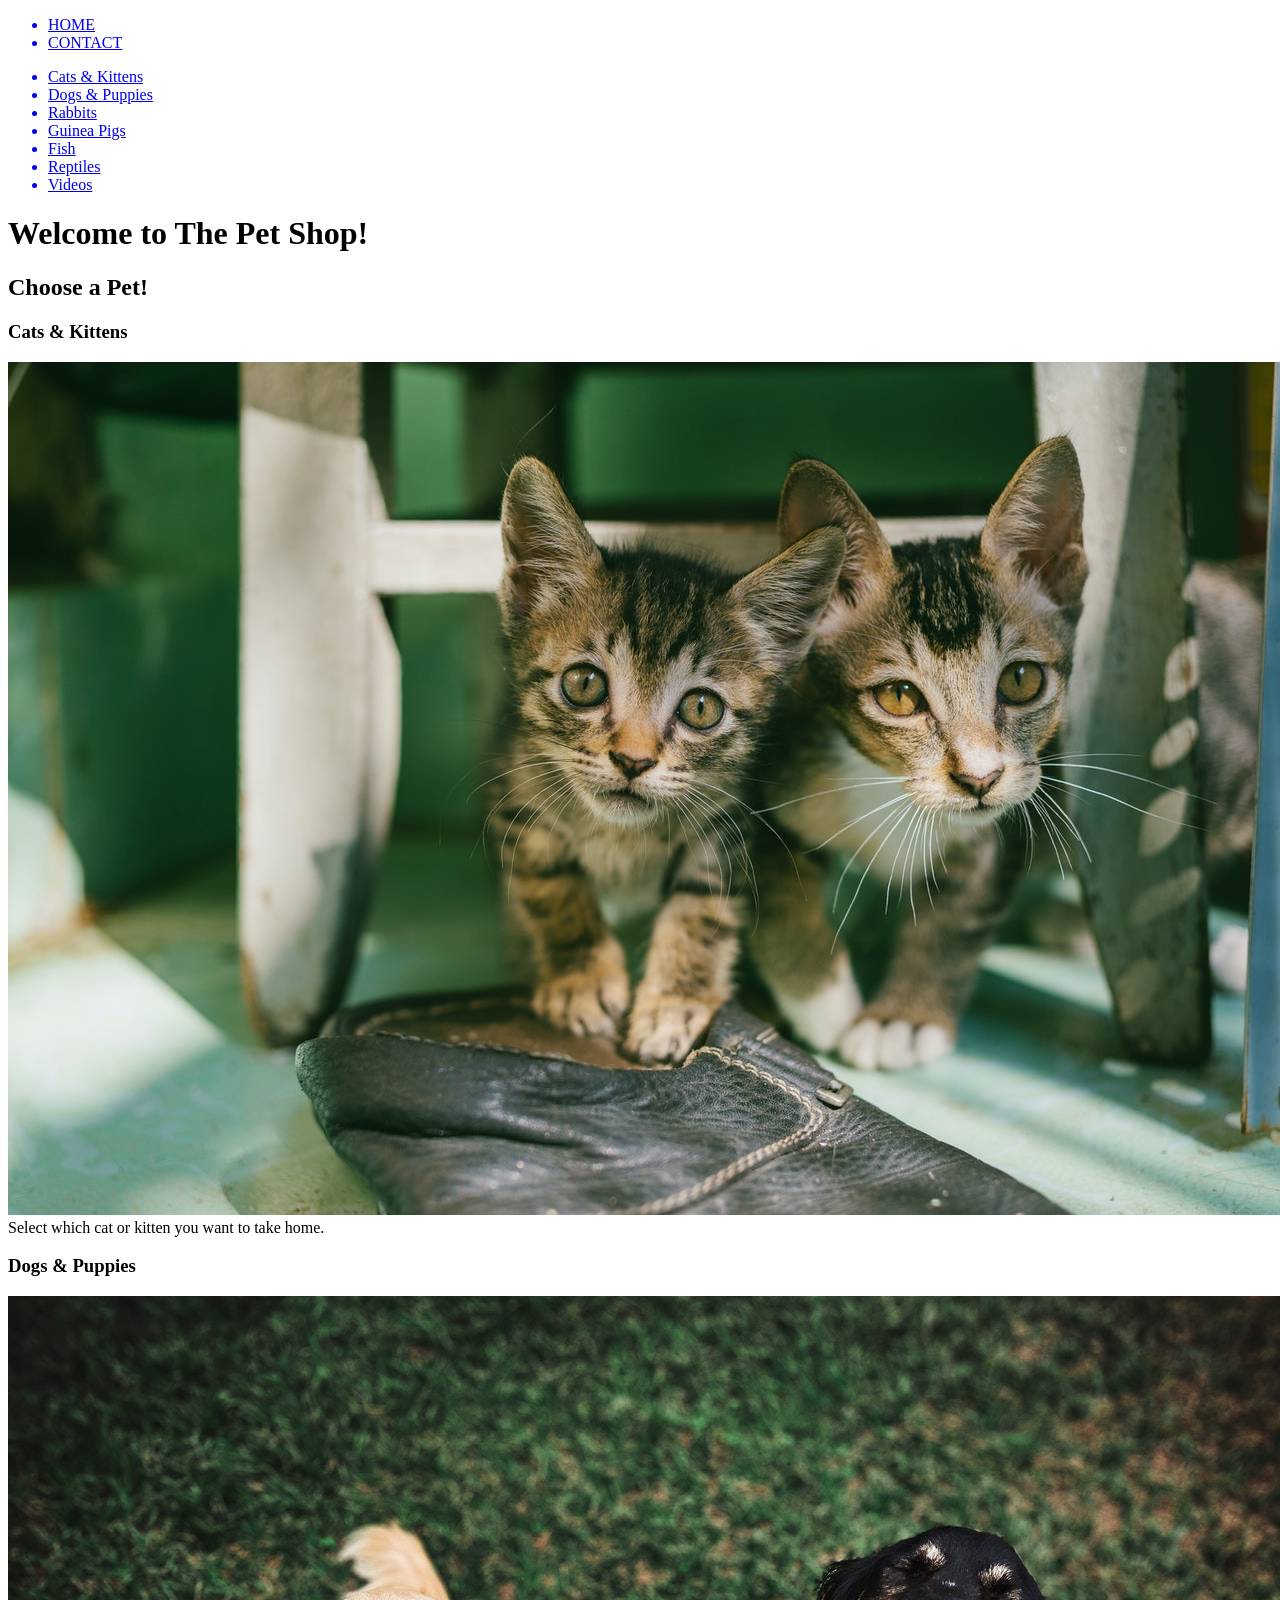
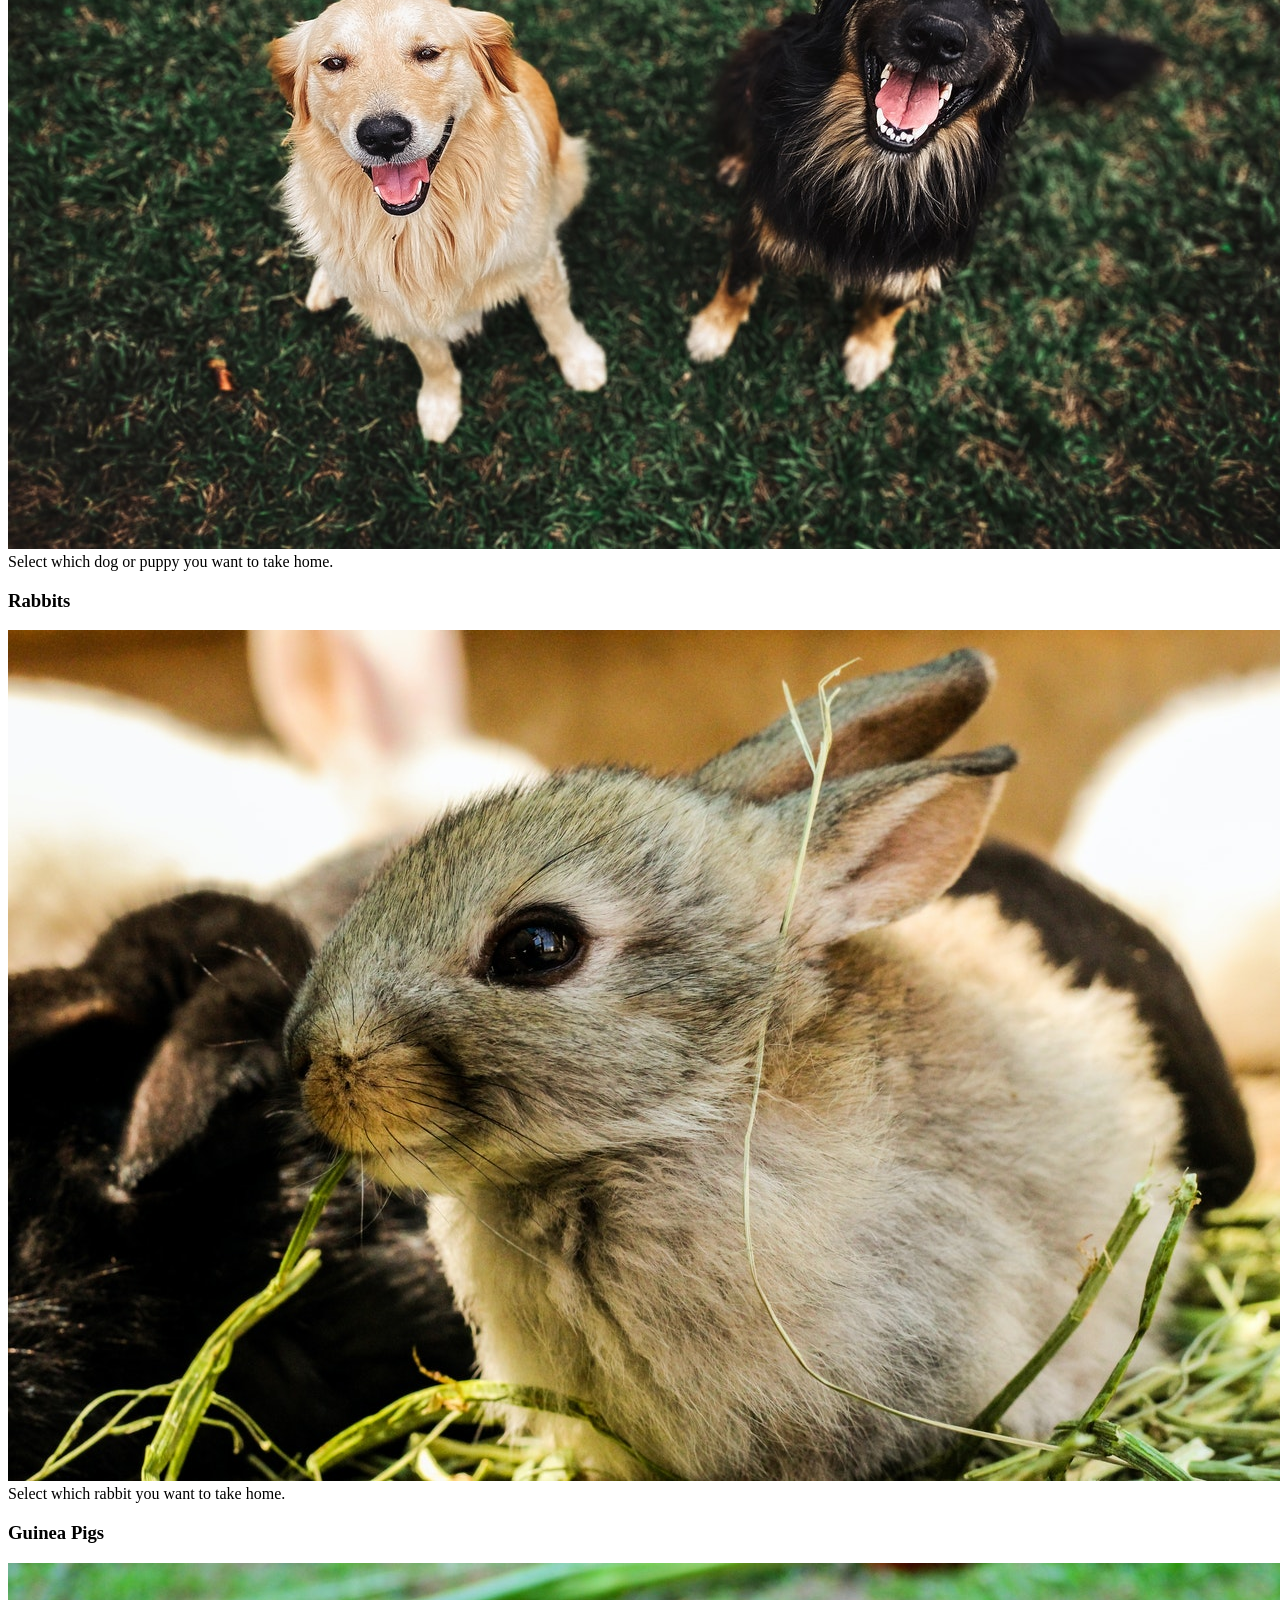
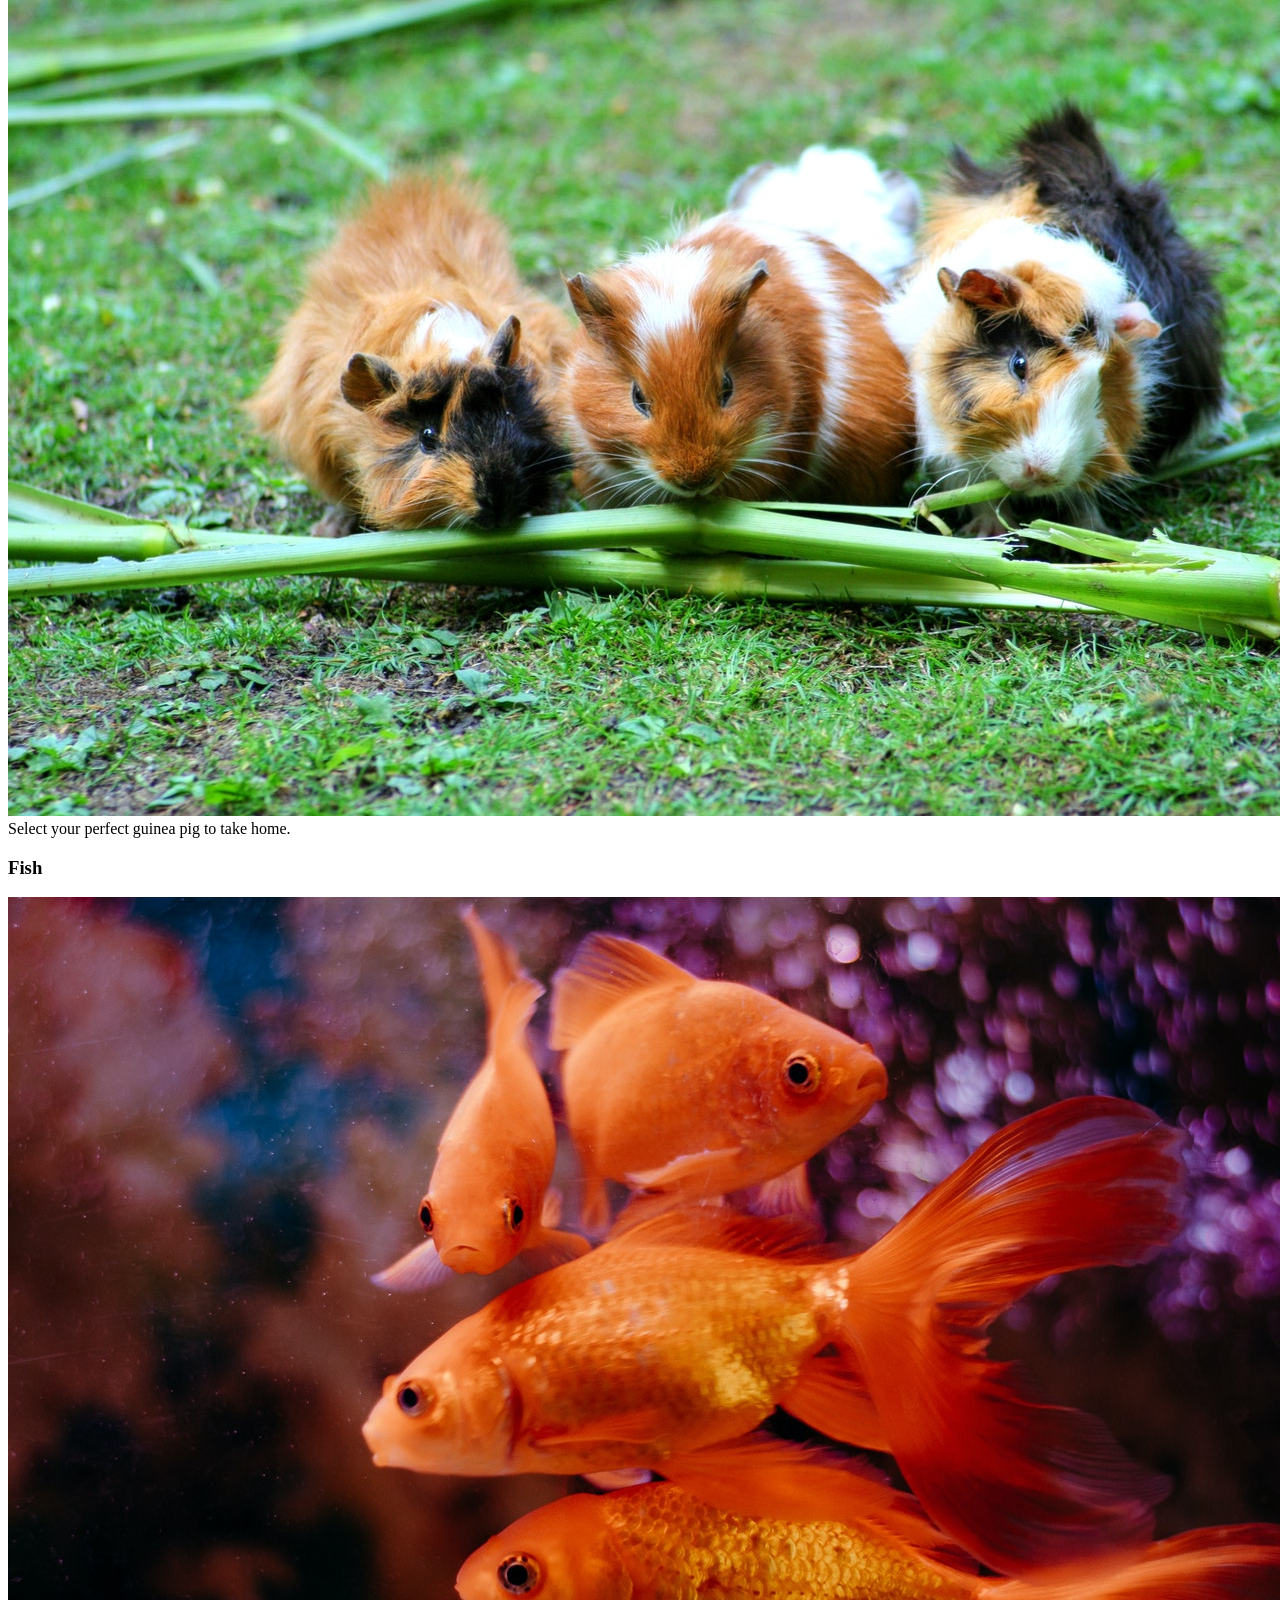
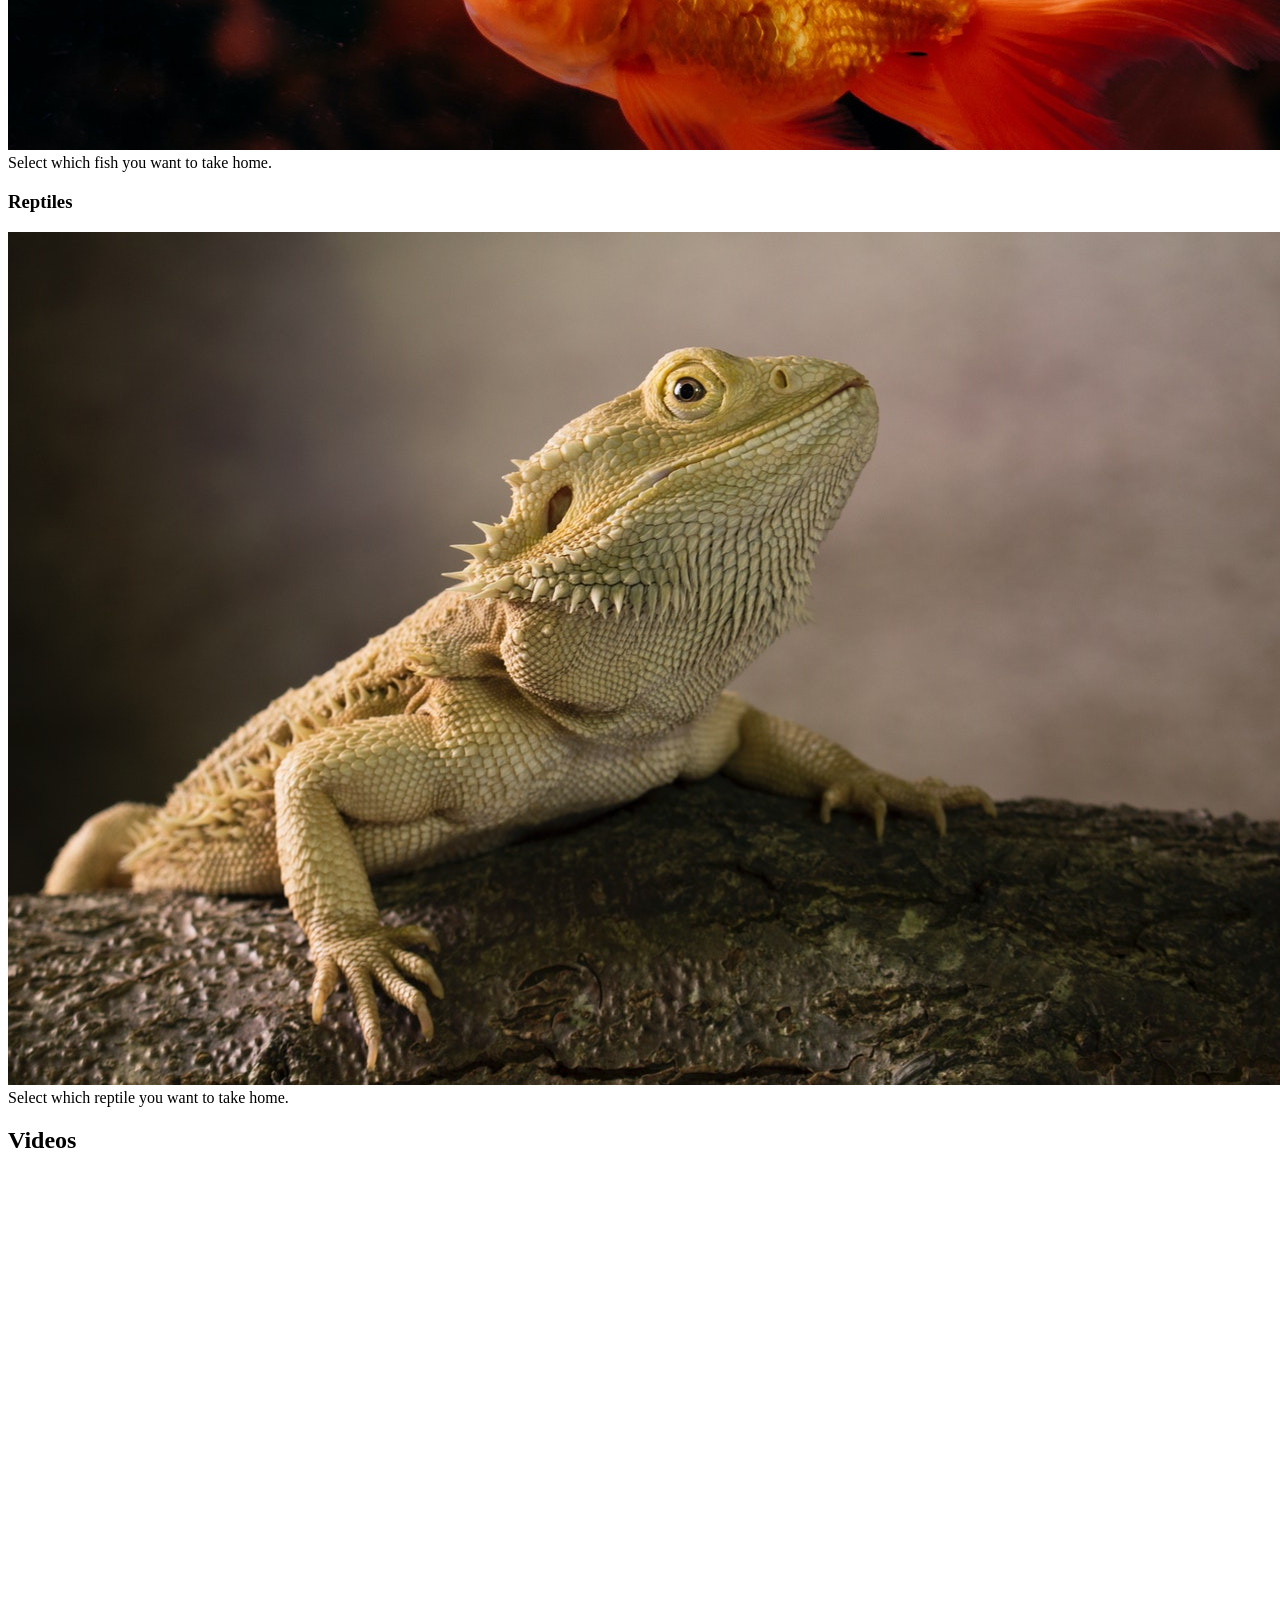
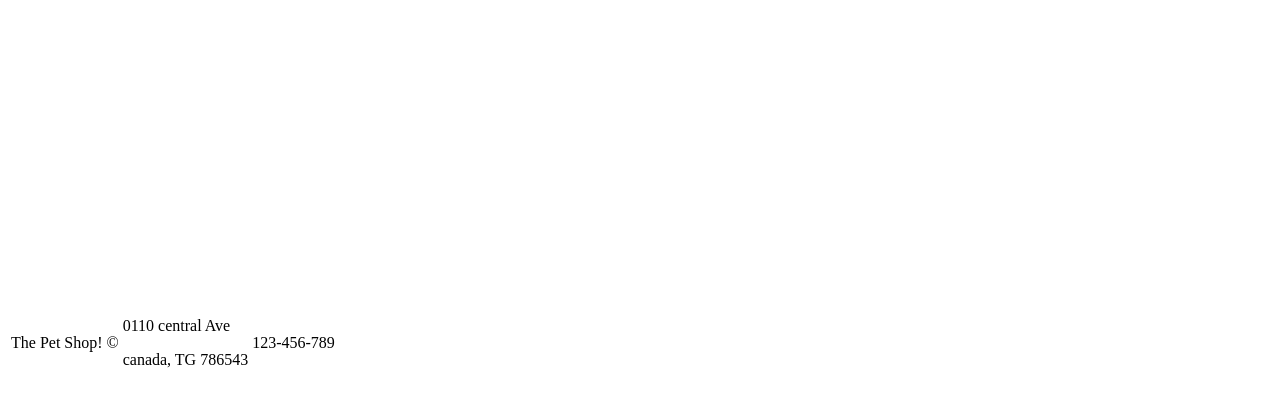
==== The-Pet-Shop-Website/index.html @ 44ca1f63 "The-Pet-Shop-Website The-Pet-Shop-Website" ====
<!DOCTYPE html>
<html>
    <head>
        <title>The Pet Shop</title>
        <meta charset="UTF-8">
       
    </head>
    <body>
       
        <div class="navBar">
            <ul id="navBorder">
                <a href="index.html"><li>HOME</li></a>
                <a href="contact.html"><li>CONTACT</li></a>
                
            </ul>
            <ul>
                <a href="#cat"><li>Cats & Kittens</li></a>
                <a href="#dog"><li>Dogs & Puppies</li></a>
                <a href="#rabbit"><li>Rabbits</li></a>
                <a href="#guineapig"><li>Guinea Pigs</li></a>
                <a href="#fish"><li>Fish</li></a>
                <a href="#reptile"><li>Reptiles</li></a>
                <a href="#video"><li>Videos</li></a>
            </ul>
        </div>
       
        <header>
            <div>
                <h1 class="animateText">Welcome to The Pet Shop!</h1>
            </div>
        </header>
       
        <section>
            <div class="container">
                <h2>Choose a Pet!</h2>
                <div>
                   
                    <div id="cat" class="column">
                       <div class="image-container">
                            <h3>Cats & Kittens</h3>
                            <img src="images/cat.png" alt="Picture of kittens" class="image">
                            <div class="overlay"> 
                                <div class="text">Select which cat or kitten you want to take home.</div>
                            </div>
                        </div>
                    </div>
                    
                    <div id="dog" class="column">
                        <div class="image-container">
                        <h3>Dogs & Puppies</h3>
                        <img src="images/dog.png" alt="Picture of dogs" class="image">
                            <div class="overlay"> 
                                <div class="text">Select which dog or puppy you want to take home.</div>
                            </div>
                        </div>
                    </div>
                    <div id="rabbit" class="column">
                        <div class="image-container">
                            <h3>Rabbits</h3>
                            <img src="images/rabbits.png" alt="Picture of rabbits" class="image">
                            <div class="overlay"> 
                                <div class="text">Select which rabbit you want to take home.</div>
                            </div>
                        </div>
                    </div>
                    
                     <div id="guineapig" class="column">
                        <div class="image-container">
                            <h3>Guinea Pigs</h3>
                            <img src="images/guineapigs.png" alt="Picture of guinea pigs" class="image">
                            <div class="overlay"> 
                                <div class="text">Select your perfect guinea pig to take home.</div>
                            </div>
                        </div>
                    </div>
                     
                     <div id="fish" class="column">
                        <div class="image-container">
                            <h3>Fish</h3>
                            <img src="images/fish.png" alt="Picture of goldfish" class="image">
                            <div class="overlay"> 
                                <div class="text">Select which fish you want to take home.</div>
                            </div>
                        </div>
                    </div>
                    
                     <div id="reptile" class="column">
                        <div class="image-container">
                            <h3>Reptiles</h3>
                            <img src="images/beardedDragon.png" alt="Picture of a bearded dragon" class="image">
                            <div class="overlay"> 
                                <div class="text">Select which reptile you want to take home.</div>
                            </div>
                        </div>
                    </div>
                </div>
            </div>
        </section>
       
        <section>
           
            <div id="video" class="container">
                <h2>Videos</h2> 
               <iframe width="1280" height="720" src="https://www.youtube.com/embed/oRDRfikj2z8?si=1vmZiHSiHqnZPMwD" title="YouTube video player" frameborder="0" allow="accelerometer; autoplay; clipboard-write; encrypted-media; gyroscope; picture-in-picture; web-share" referrerpolicy="strict-origin-when-cross-origin" allowfullscreen></iframe>


            </div>
        </section>
        
        <footer>
            <table>
                <tr>
                    <td>
                        <p>The Pet Shop! &copy;</p>
                    </td>
                    <td>
                        <p>0110 central Ave</p>
                        <p>canada, TG 786543</p>
                    </td>
                    <td>
                        <p>123-456-789</p>
                    </td>
                </tr>
            </table>
        </footer>
    </body>
</html>
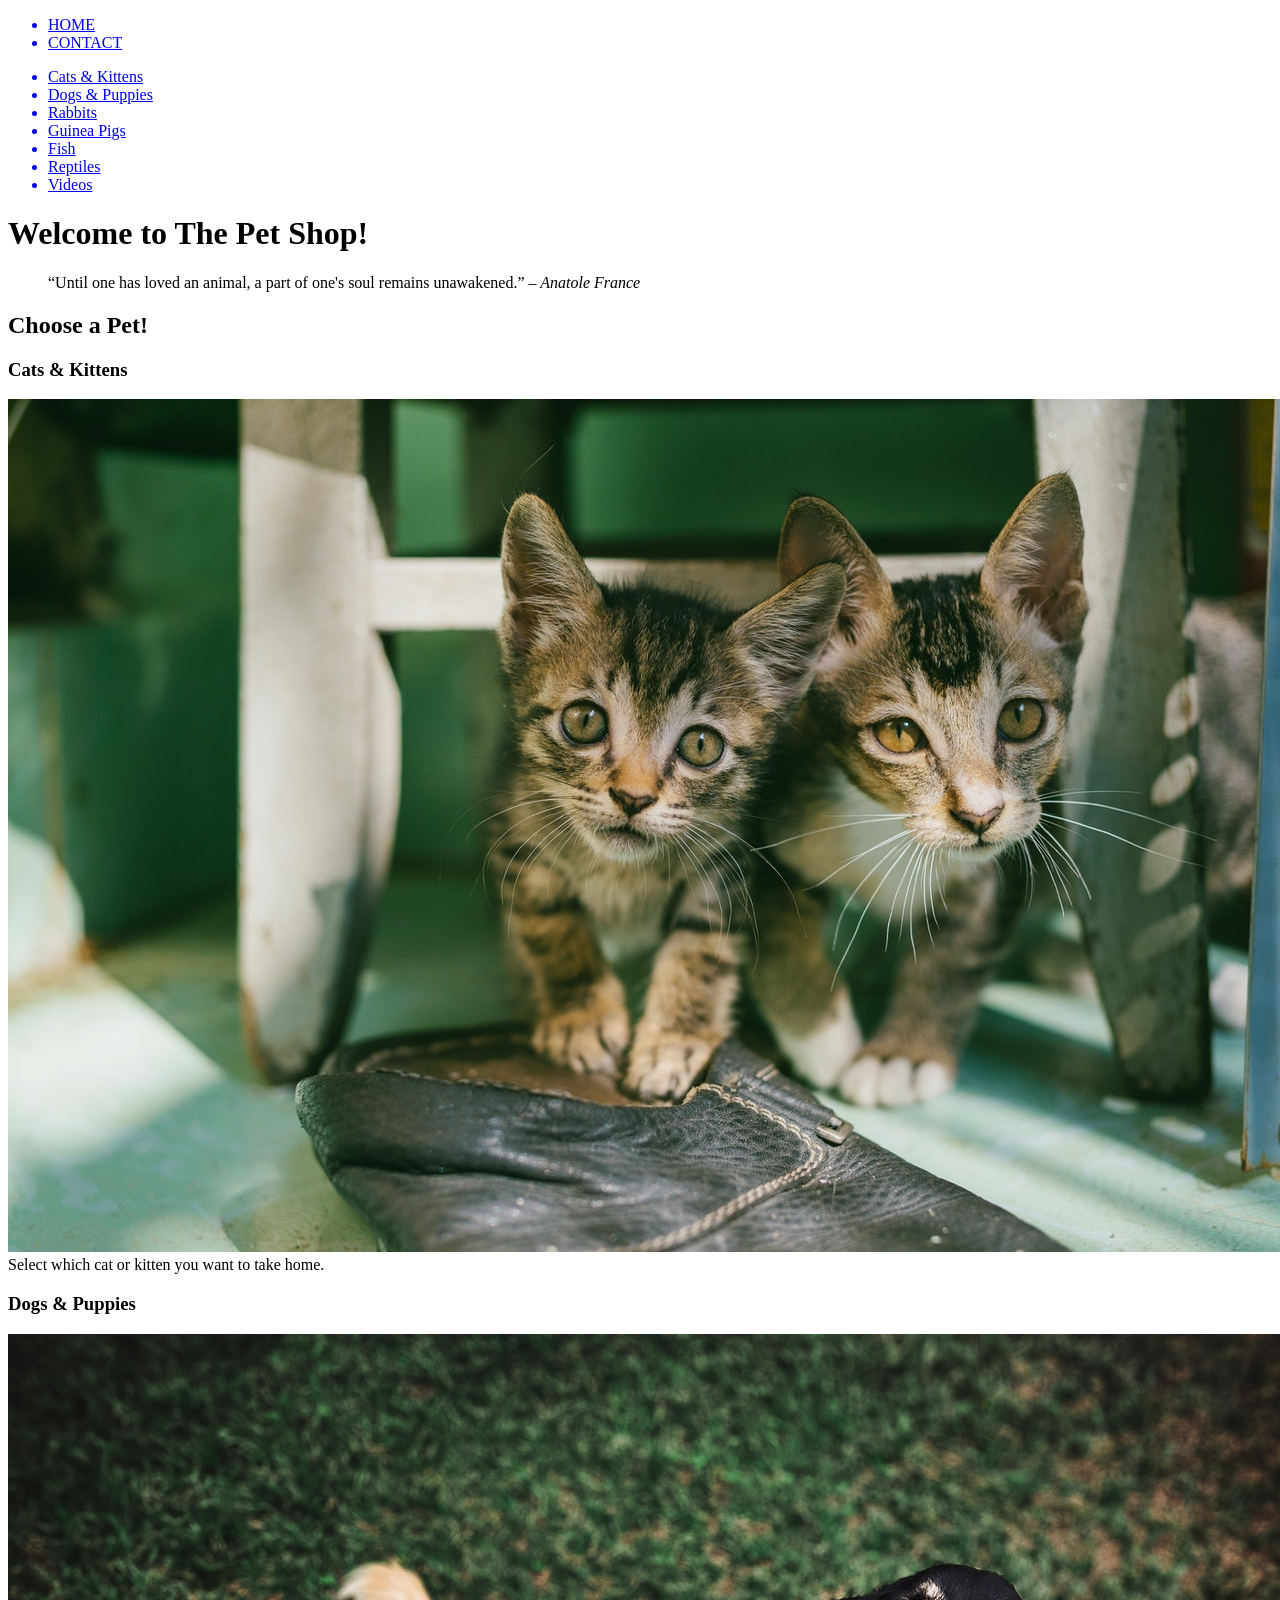
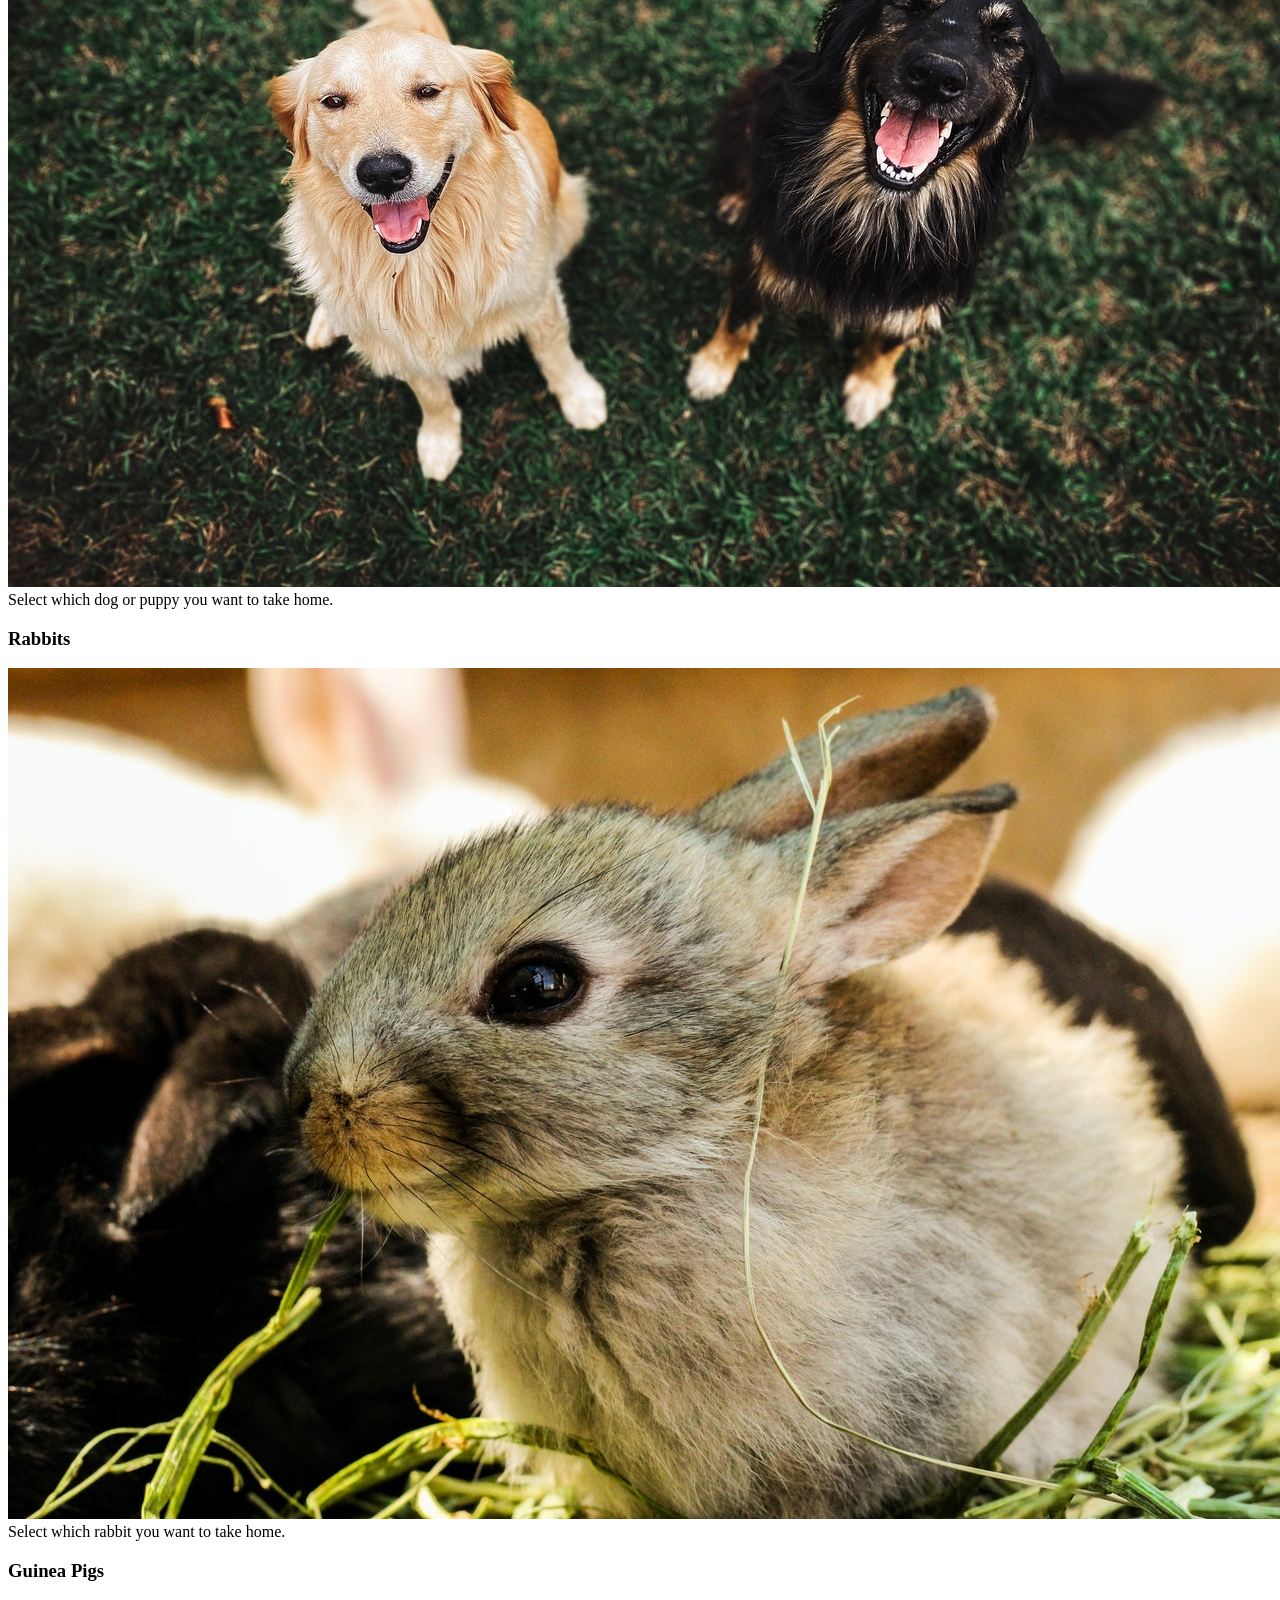
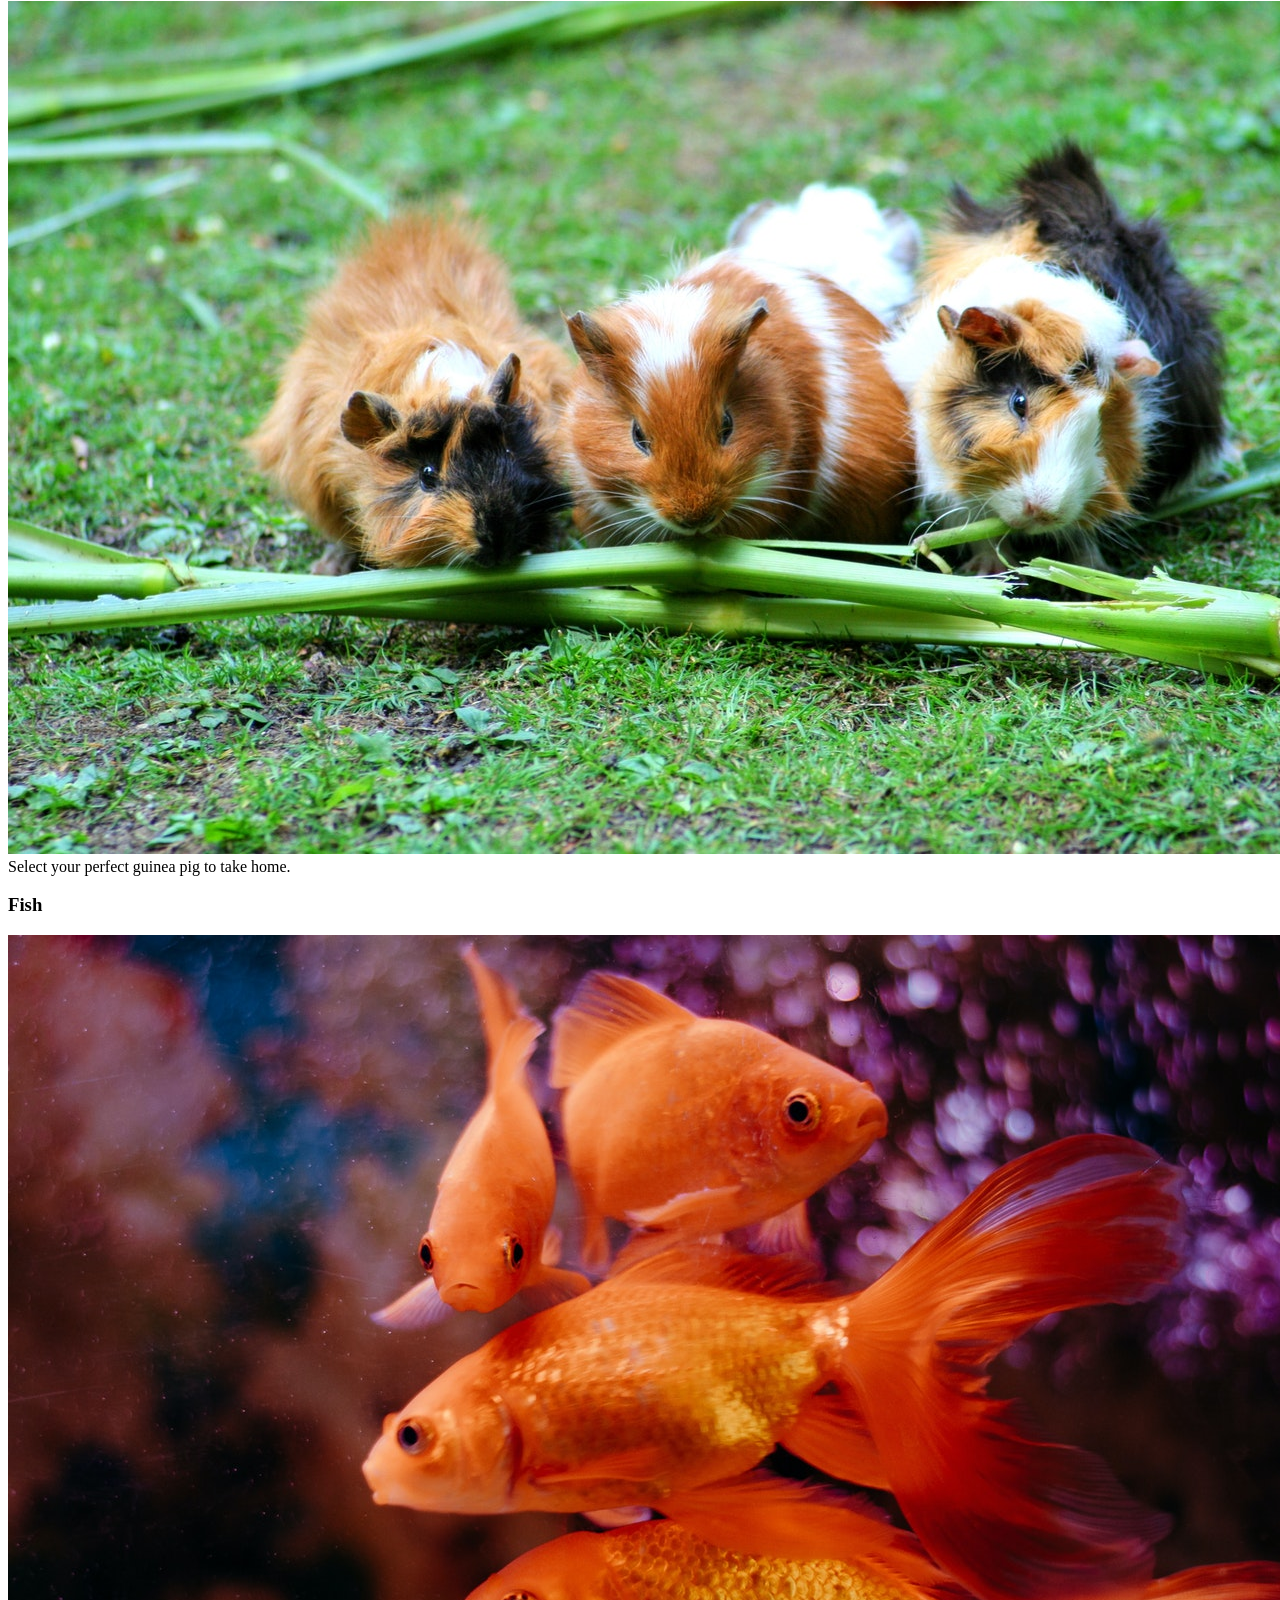
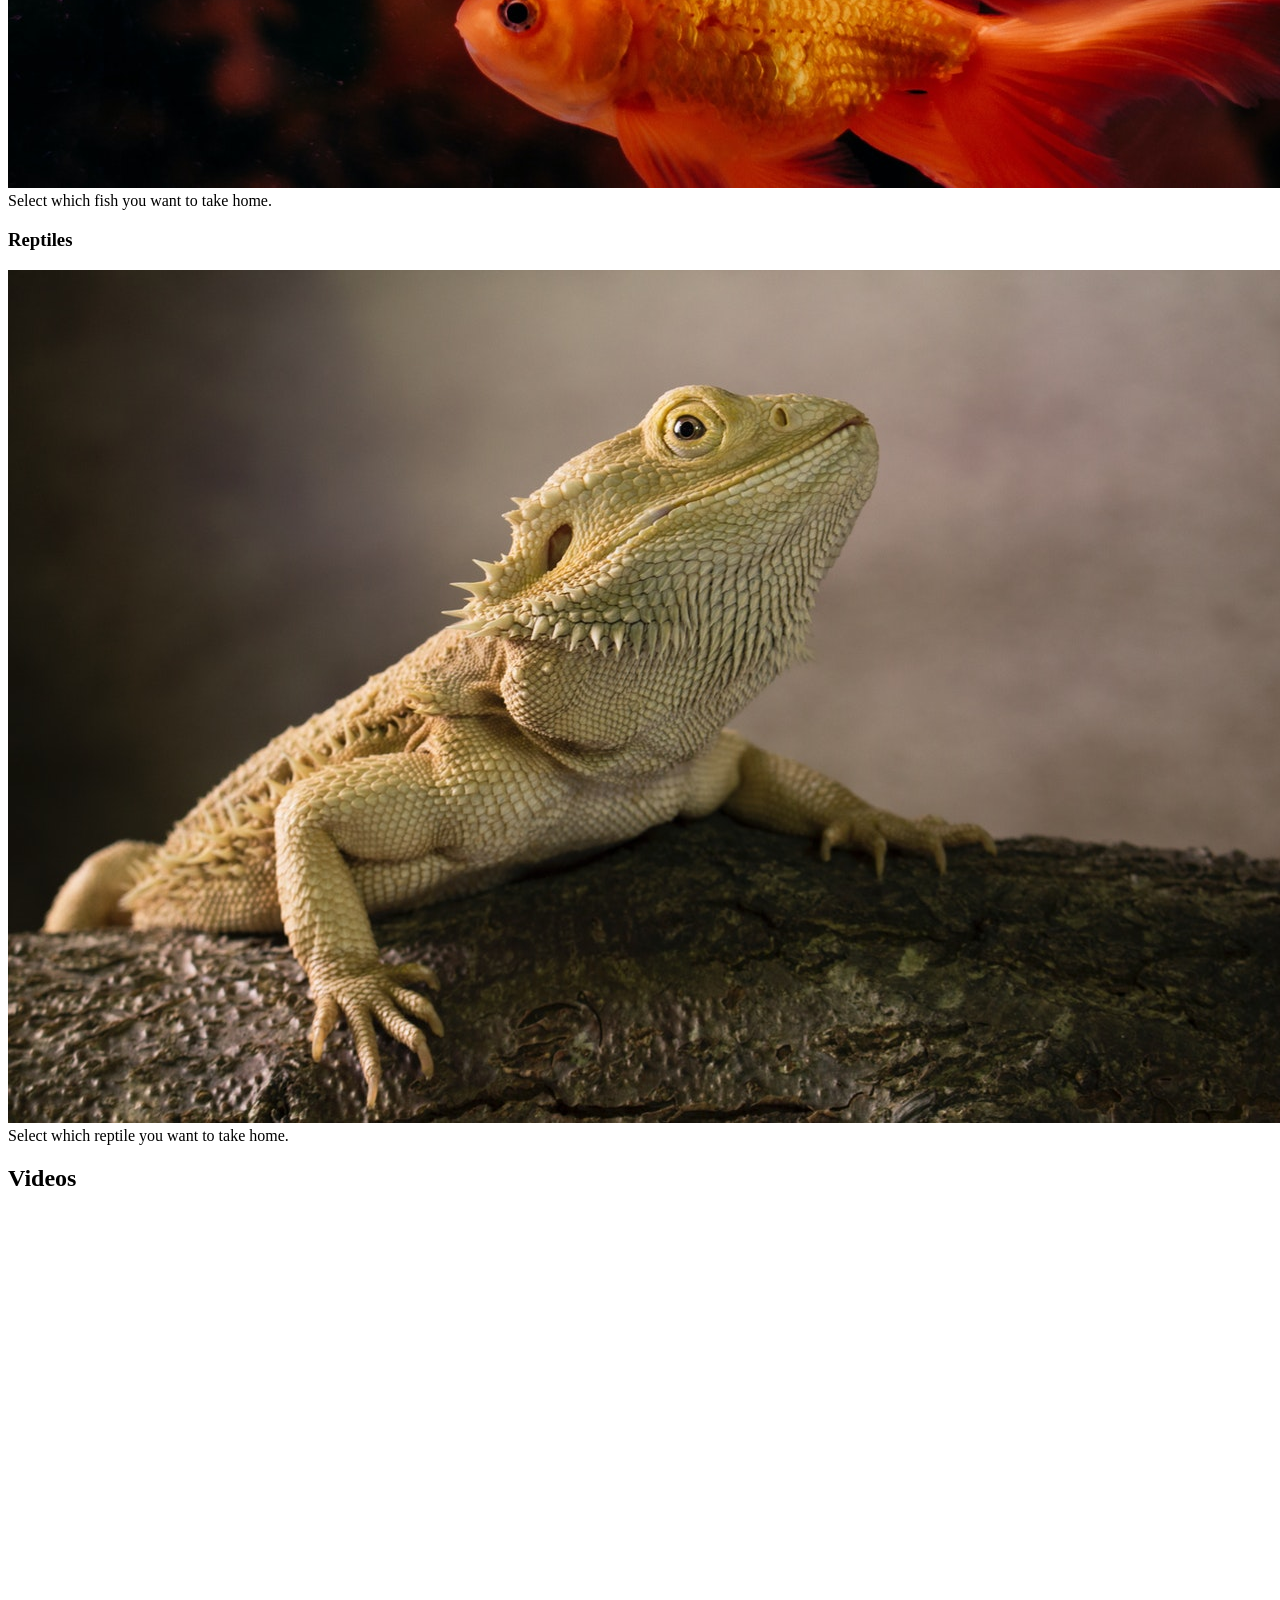
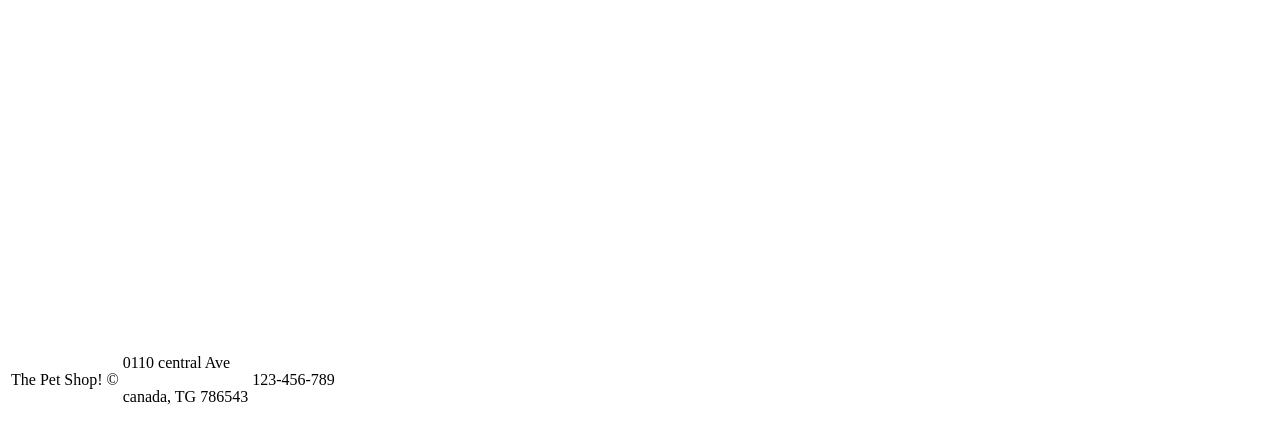
==== commit a83bac83: "Updated the index and contct.html with meta name and blockquote(index.html) Updated the contact.html" ====
--- a/The-Pet-Shop-Website/index.html
+++ b/The-Pet-Shop-Website/index.html
@@ -2,7 +2,9 @@
 <html>
     <head>
         <title>The Pet Shop</title>
-        <meta charset="UTF-8">
+        <meta charset="UTF-8"
+        <meta name="description" content="Explore The Pet Shop to find cats, dogs, rabbits, guinea pigs, fish, and reptiles looking for a loving home.">
+
        
     </head>
     <body>
@@ -29,7 +31,19 @@
                 <h1 class="animateText">Welcome to The Pet Shop!</h1>
             </div>
         </header>
-       
+       
+
+
+	<blockquote>
+    			“Until one has loved an animal, a part of one's soul remains unawakened.”
+    		<cite>– Anatole France</cite>
+	</blockquote>
+
+
+
+
+
+
         <section>
             <div class="container">
                 <h2>Choose a Pet!</h2>
@@ -124,4 +138,6 @@
             </table>
         </footer>
     </body>
-</html>+</html>
+
+
